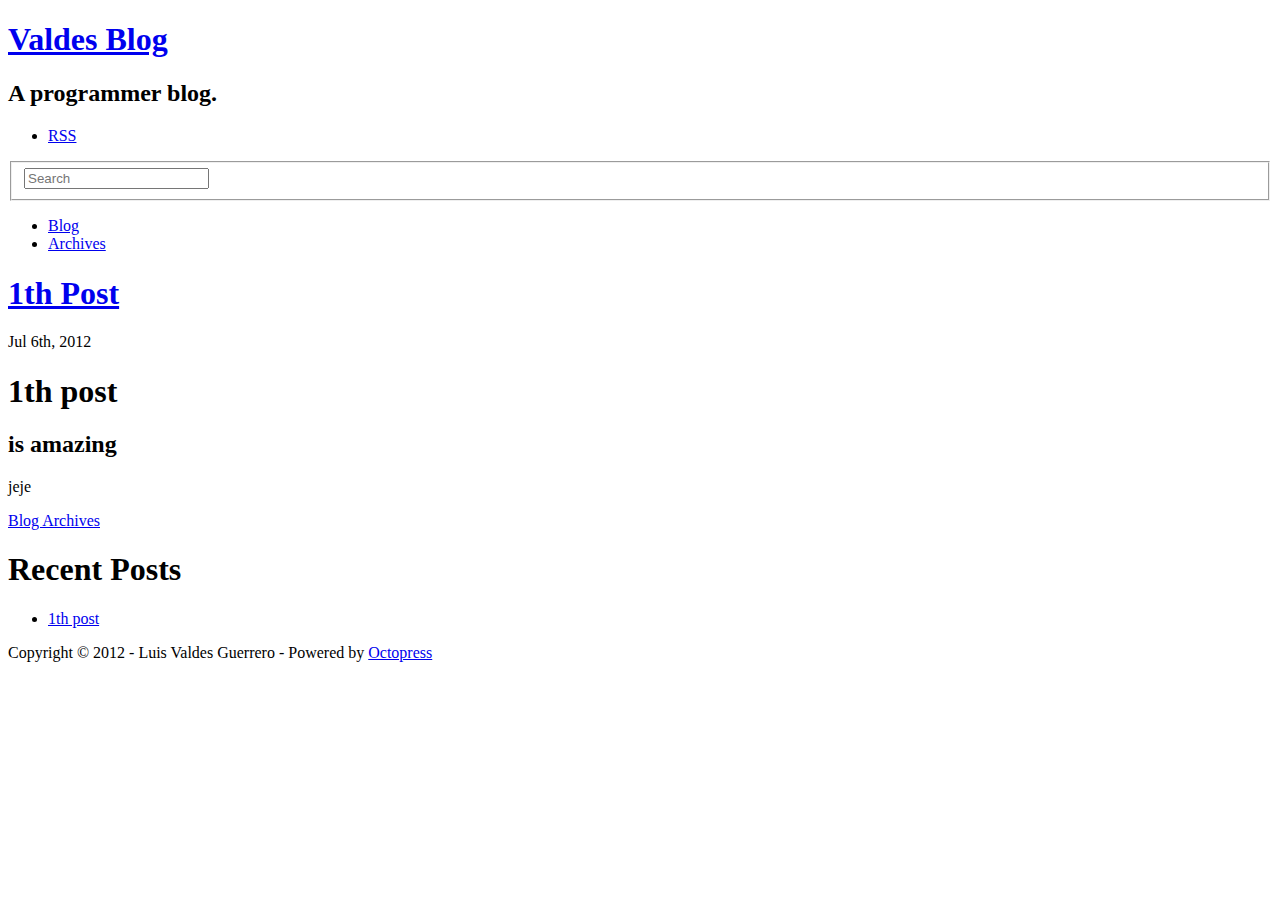
==== index.html @ 730fb1d6 "first commit" ====
<!DOCTYPE html>
<!--[if IEMobile 7 ]><html class="no-js iem7"><![endif]-->
<!--[if lt IE 9]><html class="no-js lte-ie8"><![endif]-->
<!--[if (gt IE 8)|(gt IEMobile 7)|!(IEMobile)|!(IE)]><!--><html class="no-js" lang="en"><!--<![endif]-->
<head>
  <meta charset="utf-8">
  <title>Valdes Blog</title>
  <meta name="author" content="Luis Valdes Guerrero">

  
  <meta name="description" content="1th post is amazing jeje
">
  

  <!-- http://t.co/dKP3o1e -->
  <meta name="HandheldFriendly" content="True">
  <meta name="MobileOptimized" content="320">
  <meta name="viewport" content="width=device-width, initial-scale=1">

  
  <link rel="canonical" href="http://github.com/valdes/">
  <link href="/valdes/favicon.png" rel="icon">
  <link href="/valdes/stylesheets/screen.css" media="screen, projection" rel="stylesheet" type="text/css">
  <script src="/valdes/javascripts/modernizr-2.0.js"></script>
  <script src="/valdes/javascripts/ender.js"></script>
  <script src="/valdes/javascripts/octopress.js" type="text/javascript"></script>
  <link href="/atom.xml" rel="alternate" title="Valdes Blog" type="application/atom+xml">
  <!--Fonts from Google"s Web font directory at http://google.com/webfonts -->
<link href="http://fonts.googleapis.com/css?family=PT+Serif:regular,italic,bold,bolditalic" rel="stylesheet" type="text/css">
<link href="http://fonts.googleapis.com/css?family=PT+Sans:regular,italic,bold,bolditalic" rel="stylesheet" type="text/css">

  

</head>

<body   >
  <header role="banner"><hgroup>
  <h1><a href="/valdes/">Valdes Blog</a></h1>
  
    <h2>A programmer blog.</h2>
  
</hgroup>

</header>
  <nav role="navigation"><ul class="subscription" data-subscription="rss">
  <li><a href="/atom.xml" rel="subscribe-rss" title="subscribe via RSS">RSS</a></li>
  
</ul>
  
<form action="http://google.com/search" method="get">
  <fieldset role="search">
    <input type="hidden" name="q" value="site:github.com/valdes" />
    <input class="search" type="text" name="q" results="0" placeholder="Search"/>
  </fieldset>
</form>
  
<ul class="main-navigation">
  <li><a href="/valdes/">Blog</a></li>
  <li><a href="/valdes/blog/archives">Archives</a></li>
</ul>

</nav>
  <div id="main">
    <div id="content">
      <div class="blog-index">
  
  
  
    <article>
      
  <header>
    
      <h1 class="entry-title"><a href="/valdes/blog/2012/07/06/1th-post/">1th Post</a></h1>
    
    
      <p class="meta">
        








  


<time datetime="2012-07-06T11:38:00+02:00" pubdate data-updated="true">Jul 6<span>th</span>, 2012</time>
        
      </p>
    
  </header>


  <div class="entry-content"><h1>1th post</h1>

<h2>is amazing</h2>

<p>jeje</p>
</div>
  
  


    </article>
  
  <div class="pagination">
    
    <a href="/valdes/blog/archives">Blog Archives</a>
    
  </div>
</div>
<aside class="sidebar">
  
    <section>
  <h1>Recent Posts</h1>
  <ul id="recent_posts">
    
      <li class="post">
        <a href="/valdes/blog/2012/07/06/1th-post/">1th post</a>
      </li>
    
  </ul>
</section>






  
</aside>

    </div>
  </div>
  <footer role="contentinfo"><p>
  Copyright &copy; 2012 - Luis Valdes Guerrero -
  <span class="credit">Powered by <a href="http://octopress.org">Octopress</a></span>
</p>

</footer>
  







  <script type="text/javascript">
    (function(){
      var twitterWidgets = document.createElement('script');
      twitterWidgets.type = 'text/javascript';
      twitterWidgets.async = true;
      twitterWidgets.src = 'http://platform.twitter.com/widgets.js';
      document.getElementsByTagName('head')[0].appendChild(twitterWidgets);
    })();
  </script>





</body>
</html>
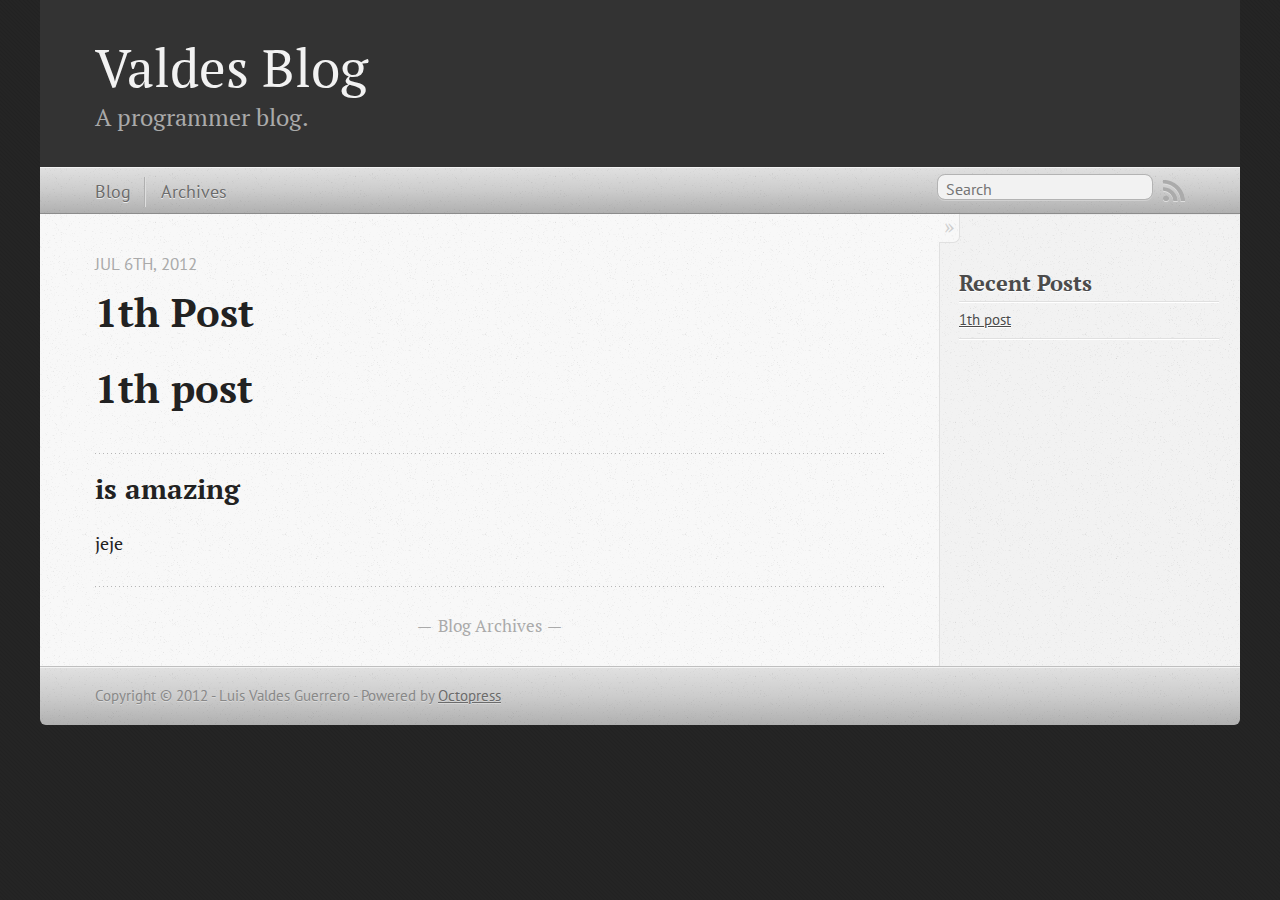
==== commit 27ac68fe: "relink" ====
--- a/index.html
+++ b/index.html
@@ -19,12 +19,12 @@
   <meta name="viewport" content="width=device-width, initial-scale=1">
 
   
-  <link rel="canonical" href="http://github.com/valdes/">
-  <link href="/valdes/favicon.png" rel="icon">
-  <link href="/valdes/stylesheets/screen.css" media="screen, projection" rel="stylesheet" type="text/css">
-  <script src="/valdes/javascripts/modernizr-2.0.js"></script>
-  <script src="/valdes/javascripts/ender.js"></script>
-  <script src="/valdes/javascripts/octopress.js" type="text/javascript"></script>
+  <link rel="canonical" href="http://valdes.github.com//">
+  <link href="/favicon.png" rel="icon">
+  <link href="/stylesheets/screen.css" media="screen, projection" rel="stylesheet" type="text/css">
+  <script src="/javascripts/modernizr-2.0.js"></script>
+  <script src="/javascripts/ender.js"></script>
+  <script src="/javascripts/octopress.js" type="text/javascript"></script>
   <link href="/atom.xml" rel="alternate" title="Valdes Blog" type="application/atom+xml">
   <!--Fonts from Google"s Web font directory at http://google.com/webfonts -->
 <link href="http://fonts.googleapis.com/css?family=PT+Serif:regular,italic,bold,bolditalic" rel="stylesheet" type="text/css">
@@ -36,7 +36,7 @@
 
 <body   >
   <header role="banner"><hgroup>
-  <h1><a href="/valdes/">Valdes Blog</a></h1>
+  <h1><a href="/">Valdes Blog</a></h1>
   
     <h2>A programmer blog.</h2>
   
@@ -50,14 +50,14 @@
   
 <form action="http://google.com/search" method="get">
   <fieldset role="search">
-    <input type="hidden" name="q" value="site:github.com/valdes" />
+    <input type="hidden" name="q" value="site:valdes.github.com/" />
     <input class="search" type="text" name="q" results="0" placeholder="Search"/>
   </fieldset>
 </form>
   
 <ul class="main-navigation">
-  <li><a href="/valdes/">Blog</a></li>
-  <li><a href="/valdes/blog/archives">Archives</a></li>
+  <li><a href="/">Blog</a></li>
+  <li><a href="/blog/archives">Archives</a></li>
 </ul>
 
 </nav>
@@ -71,7 +71,7 @@
       
   <header>
     
-      <h1 class="entry-title"><a href="/valdes/blog/2012/07/06/1th-post/">1th Post</a></h1>
+      <h1 class="entry-title"><a href="/blog/2012/07/06/1th-post/">1th Post</a></h1>
     
     
       <p class="meta">
@@ -108,7 +108,7 @@
   
   <div class="pagination">
     
-    <a href="/valdes/blog/archives">Blog Archives</a>
+    <a href="/blog/archives">Blog Archives</a>
     
   </div>
 </div>
@@ -119,7 +119,7 @@
   <ul id="recent_posts">
     
       <li class="post">
-        <a href="/valdes/blog/2012/07/06/1th-post/">1th post</a>
+        <a href="/blog/2012/07/06/1th-post/">1th post</a>
       </li>
     
   </ul>
--- a/stylesheets/screen.css
+++ b/stylesheets/screen.css
@@ -0,0 +1 @@
+html,body,div,span,applet,object,iframe,h1,h2,h3,h4,h5,h6,p,blockquote,pre,a,abbr,acronym,address,big,cite,code,del,dfn,em,img,ins,kbd,q,s,samp,small,strike,strong,sub,sup,tt,var,b,u,i,center,dl,dt,dd,ol,ul,li,fieldset,form,label,legend,table,caption,tbody,tfoot,thead,tr,th,td,article,aside,canvas,details,embed,figure,figcaption,footer,header,hgroup,menu,nav,output,ruby,section,summary,time,mark,audio,video{margin:0;padding:0;border:0;font-size:100%;font:inherit;vertical-align:baseline}body{line-height:1}ol,ul{list-style:none}table{border-collapse:collapse;border-spacing:0}caption,th,td{text-align:left;font-weight:normal;vertical-align:middle}q,blockquote{quotes:none}q:before,q:after,blockquote:before,blockquote:after{content:"";content:none}a img{border:none}article,aside,details,figcaption,figure,footer,header,hgroup,menu,nav,section,summary{display:block}article,aside,details,figcaption,figure,footer,header,hgroup,menu,nav,section,summary{display:block}a{color:#1863a1}a:visited{color:#751590}a:focus{color:#0181eb}a:hover{color:#0181eb}a:active{color:#01579f}aside.sidebar a{color:#1863a1}aside.sidebar a:focus{color:#0181eb}aside.sidebar a:hover{color:#0181eb}aside.sidebar a:active{color:#01579f}a{-webkit-transition:color 0.3s;-moz-transition:color 0.3s;-ms-transition:color 0.3s;-o-transition:color 0.3s;transition:color 0.3s}html{background:#252525 url('/images/line-tile.png?1341564791') top left}body>div{background:#f2f2f2 url('/images/noise.png?1341564791') top left;border-bottom:1px solid #bfbfbf}body>div>div{background:#f8f8f8 url('/images/noise.png?1341564791') top left;border-right:1px solid #e0e0e0}.heading,body>header h1,h1,h2,h3,h4,h5,h6{font-family:"PT Serif","Georgia","Helvetica Neue",Arial,sans-serif}.sans,body>header h2,article header p.meta,article>footer,#content .blog-index footer,html .gist .gist-file .gist-meta,#blog-archives a.category,#blog-archives time,aside.sidebar section,body>footer{font-family:"PT Sans","Helvetica Neue",Arial,sans-serif}.serif,body,#content .blog-index a[rel=full-article]{font-family:"PT Serif",Georgia,Times,"Times New Roman",serif}.mono,pre,code,tt,p code,li code{font-family:Menlo,Monaco,"Andale Mono","lucida console","Courier New",monospace}body>header h1{font-size:2.2em;font-family:"PT Serif","Georgia","Helvetica Neue",Arial,sans-serif;font-weight:normal;line-height:1.2em;margin-bottom:0.6667em}body>header h2{font-family:"PT Serif","Georgia","Helvetica Neue",Arial,sans-serif}body{line-height:1.5em;color:#222}h1{font-size:2.2em;line-height:1.2em}@media only screen and (min-width: 992px){body{font-size:1.15em}h1{font-size:2.6em;line-height:1.2em}}h1,h2,h3,h4,h5,h6{text-rendering:optimizelegibility;margin-bottom:1em;font-weight:bold}h2,section h1{font-size:1.5em}h3,section h2,section section h1{font-size:1.3em}h4,section h3,section section h2,section section section h1{font-size:1em}h5,section h4,section section h3{font-size:.9em}h6,section h5,section section h4,section section section h3{font-size:.8em}p,blockquote,ul,ol{margin-bottom:1.5em}ul{list-style-type:disc}ul ul{list-style-type:circle;margin-bottom:0px}ul ul ul{list-style-type:square;margin-bottom:0px}ol{list-style-type:decimal}ol ol{list-style-type:lower-alpha;margin-bottom:0px}ol ol ol{list-style-type:lower-roman;margin-bottom:0px}ul,ul ul,ul ol,ol,ol ul,ol ol{margin-left:1.3em}strong{font-weight:bold}em{font-style:italic}sup,sub{font-size:0.8em;position:relative;display:inline-block}sup{top:-0.5em}sub{bottom:-0.5em}q{font-style:italic}q:before{content:"\201C"}q:after{content:"\201D"}em,dfn{font-style:italic}strong,dfn{font-weight:bold}del,s{text-decoration:line-through}abbr,acronym{border-bottom:1px dotted;cursor:help}sub,sup{line-height:0}hr{margin-bottom:0.2em}small{font-size:.8em}big{font-size:1.2em}blockquote{font-style:italic;position:relative;font-size:1.2em;line-height:1.5em;padding-left:1em;border-left:4px solid rgba(170,170,170,0.5)}blockquote cite{font-style:italic}blockquote cite a{color:#aaa !important;word-wrap:break-word}blockquote cite:before{content:'\2014';padding-right:.3em;padding-left:.3em;color:#aaa}@media only screen and (min-width: 992px){blockquote{padding-left:1.5em;border-left-width:4px}}.pullquote-right:before,.pullquote-left:before{padding:0;border:none;content:attr(data-pullquote);float:right;width:45%;margin:.5em 0 1em 1.5em;position:relative;top:7px;font-size:1.4em;line-height:1.45em}.pullquote-left:before{float:left;margin:.5em 1.5em 1em 0}.force-wrap,article a,aside.sidebar a{white-space:-moz-pre-wrap;white-space:-pre-wrap;white-space:-o-pre-wrap;white-space:pre-wrap;word-wrap:break-word}.group,body>header,body>nav,body>footer,body #content>article,body #content>div>article,body #content>div>section,body div.pagination,aside.sidebar,#main,#content,.sidebar{*zoom:1}.group:after,body>header:after,body>nav:after,body>footer:after,body #content>article:after,body #content>div>article:after,body #content>div>section:after,body div.pagination:after,aside.sidebar:after,#main:after,#content:after,.sidebar:after{content:"";display:table;clear:both}body{-webkit-text-size-adjust:none;max-width:1200px;position:relative;margin:0 auto}body>header,body>nav,body>footer,body #content>article,body #content>div>article,body #content>div>section{padding-left:18px;padding-right:18px}@media only screen and (min-width: 480px){body>header,body>nav,body>footer,body #content>article,body #content>div>article,body #content>div>section{padding-left:25px;padding-right:25px}}@media only screen and (min-width: 768px){body>header,body>nav,body>footer,body #content>article,body #content>div>article,body #content>div>section{padding-left:35px;padding-right:35px}}@media only screen and (min-width: 992px){body>header,body>nav,body>footer,body #content>article,body #content>div>article,body #content>div>section{padding-left:55px;padding-right:55px}}body div.pagination{margin-left:18px;margin-right:18px}@media only screen and (min-width: 480px){body div.pagination{margin-left:25px;margin-right:25px}}@media only screen and (min-width: 768px){body div.pagination{margin-left:35px;margin-right:35px}}@media only screen and (min-width: 992px){body div.pagination{margin-left:55px;margin-right:55px}}body>header{font-size:1em;padding-top:1.5em;padding-bottom:1.5em}#content{overflow:hidden}#content>div,#content>article{width:100%}aside.sidebar{float:none;padding:0 18px 1px;background-color:#f7f7f7;border-top:1px solid #e0e0e0}.flex-content,article img,article video,article .flash-video,aside.sidebar img{max-width:100%;height:auto}.basic-alignment.left,article img.left,article video.left,article .left.flash-video,aside.sidebar img.left{float:left;margin-right:1.5em}.basic-alignment.right,article img.right,article video.right,article .right.flash-video,aside.sidebar img.right{float:right;margin-left:1.5em}.basic-alignment.center,article img.center,article video.center,article .center.flash-video,aside.sidebar img.center{display:block;margin:0 auto 1.5em}.basic-alignment.left,article img.left,article video.left,article .left.flash-video,aside.sidebar img.left,.basic-alignment.right,article img.right,article video.right,article .right.flash-video,aside.sidebar img.right{margin-bottom:.8em}.toggle-sidebar,.no-sidebar .toggle-sidebar{display:none}@media only screen and (min-width: 750px){body.sidebar-footer aside.sidebar{float:none;width:auto;clear:left;margin:0;padding:0 35px 1px;background-color:#f7f7f7;border-top:1px solid #eaeaea}body.sidebar-footer aside.sidebar section.odd,body.sidebar-footer aside.sidebar section.even{float:left;width:48%}body.sidebar-footer aside.sidebar section.odd{margin-left:0}body.sidebar-footer aside.sidebar section.even{margin-left:4%}body.sidebar-footer aside.sidebar.thirds section{width:30%;margin-left:5%}body.sidebar-footer aside.sidebar.thirds section.first{margin-left:0;clear:both}}body.sidebar-footer #content{margin-right:0px}body.sidebar-footer .toggle-sidebar{display:none}@media only screen and (min-width: 550px){body>header{font-size:1em}}@media only screen and (min-width: 750px){aside.sidebar{float:none;width:auto;clear:left;margin:0;padding:0 35px 1px;background-color:#f7f7f7;border-top:1px solid #eaeaea}aside.sidebar section.odd,aside.sidebar section.even{float:left;width:48%}aside.sidebar section.odd{margin-left:0}aside.sidebar section.even{margin-left:4%}aside.sidebar.thirds section{width:30%;margin-left:5%}aside.sidebar.thirds section.first{margin-left:0;clear:both}}@media only screen and (min-width: 768px){body{-webkit-text-size-adjust:auto}body>header{font-size:1.2em}#main{padding:0;margin:0 auto}#content{overflow:visible;margin-right:240px;position:relative}.no-sidebar #content{margin-right:0;border-right:0}.collapse-sidebar #content{margin-right:20px}#content>div,#content>article{padding-top:17.5px;padding-bottom:17.5px;float:left}aside.sidebar{width:210px;padding:0 15px 15px;background:none;clear:none;float:left;margin:0 -100% 0 0}aside.sidebar section{width:auto;margin-left:0}aside.sidebar section.odd,aside.sidebar section.even{float:none;width:auto;margin-left:0}.collapse-sidebar aside.sidebar{float:none;width:auto;clear:left;margin:0;padding:0 35px 1px;background-color:#f7f7f7;border-top:1px solid #eaeaea}.collapse-sidebar aside.sidebar section.odd,.collapse-sidebar aside.sidebar section.even{float:left;width:48%}.collapse-sidebar aside.sidebar section.odd{margin-left:0}.collapse-sidebar aside.sidebar section.even{margin-left:4%}.collapse-sidebar aside.sidebar.thirds section{width:30%;margin-left:5%}.collapse-sidebar aside.sidebar.thirds section.first{margin-left:0;clear:both}}@media only screen and (min-width: 992px){body>header{font-size:1.3em}#content{margin-right:300px}#content>div,#content>article{padding-top:27.5px;padding-bottom:27.5px}aside.sidebar{width:260px;padding:1.2em 20px 20px}.collapse-sidebar aside.sidebar{padding-left:55px;padding-right:55px}}@media only screen and (min-width: 768px){ul,ol{margin-left:0}}body>header{background:#333}body>header h1{display:inline-block;margin:0}body>header h1 a,body>header h1 a:visited,body>header h1 a:hover{color:#f2f2f2;text-decoration:none}body>header h2{margin:.2em 0 0;font-size:1em;color:#aaa;font-weight:normal}body>nav{position:relative;background-color:#ccc;background:url('/images/noise.png?1341564791'),-webkit-gradient(linear, 50% 0%, 50% 100%, color-stop(0%, #e0e0e0), color-stop(50%, #cccccc), color-stop(100%, #b0b0b0));background:url('/images/noise.png?1341564791'),-webkit-linear-gradient(#e0e0e0,#cccccc,#b0b0b0);background:url('/images/noise.png?1341564791'),-moz-linear-gradient(#e0e0e0,#cccccc,#b0b0b0);background:url('/images/noise.png?1341564791'),-o-linear-gradient(#e0e0e0,#cccccc,#b0b0b0);background:url('/images/noise.png?1341564791'),-ms-linear-gradient(#e0e0e0,#cccccc,#b0b0b0);background:url('/images/noise.png?1341564791'),linear-gradient(#e0e0e0,#cccccc,#b0b0b0);border-top:1px solid #f2f2f2;border-bottom:1px solid #8c8c8c;padding-top:.35em;padding-bottom:.35em}body>nav form{-webkit-background-clip:padding;-moz-background-clip:padding;background-clip:padding-box;margin:0;padding:0}body>nav form .search{padding:.3em .5em 0;font-size:.85em;font-family:"PT Sans","Helvetica Neue",Arial,sans-serif;line-height:1.1em;width:95%;-webkit-border-radius:0.5em;-moz-border-radius:0.5em;-ms-border-radius:0.5em;-o-border-radius:0.5em;border-radius:0.5em;-webkit-background-clip:padding;-moz-background-clip:padding;background-clip:padding-box;-webkit-box-shadow:#d1d1d1 0 1px;-moz-box-shadow:#d1d1d1 0 1px;box-shadow:#d1d1d1 0 1px;background-color:#f2f2f2;border:1px solid #b3b3b3;color:#888}body>nav form .search:focus{color:#444;border-color:#80b1df;-webkit-box-shadow:#80b1df 0 0 4px,#80b1df 0 0 3px inset;-moz-box-shadow:#80b1df 0 0 4px,#80b1df 0 0 3px inset;box-shadow:#80b1df 0 0 4px,#80b1df 0 0 3px inset;background-color:#fff;outline:none}body>nav fieldset[role=search]{float:right;width:48%}body>nav fieldset.mobile-nav{float:left;width:48%}body>nav fieldset.mobile-nav select{width:100%;font-size:.8em;border:1px solid #888}body>nav ul{display:none}@media only screen and (min-width: 550px){body>nav{font-size:.9em}body>nav ul{margin:0;padding:0;border:0;overflow:hidden;*zoom:1;float:left;display:block;padding-top:.15em}body>nav ul li{list-style-image:none;list-style-type:none;margin-left:0;white-space:nowrap;display:inline;float:left;padding-left:0;padding-right:0}body>nav ul li:first-child,body>nav ul li.first{padding-left:0}body>nav ul li:last-child{padding-right:0}body>nav ul li.last{padding-right:0}body>nav ul.subscription{margin-left:.8em;float:right}body>nav ul.subscription li:last-child a{padding-right:0}body>nav ul li{margin:0}body>nav a{color:#6b6b6b;font-family:"PT Sans","Helvetica Neue",Arial,sans-serif;text-shadow:#ebebeb 0 1px;float:left;text-decoration:none;font-size:1.1em;padding:.1em 0;line-height:1.5em}body>nav a:visited{color:#6b6b6b}body>nav a:hover{color:#2b2b2b}body>nav li+li{border-left:1px solid #b0b0b0;margin-left:.8em}body>nav li+li a{padding-left:.8em;border-left:1px solid #dedede}body>nav form{float:right;text-align:left;padding-left:.8em;width:175px}body>nav form .search{width:93%;font-size:.95em;line-height:1.2em}body>nav ul[data-subscription$=email]+form{width:97px}body>nav ul[data-subscription$=email]+form .search{width:91%}body>nav fieldset.mobile-nav{display:none}body>nav fieldset[role=search]{width:99%}}@media only screen and (min-width: 992px){body>nav form{width:215px}body>nav ul[data-subscription$=email]+form{width:147px}}.no-placeholder body>nav .search{background:#f2f2f2 url('/images/search.png?1341564791') 0.3em 0.25em no-repeat;text-indent:1.3em}@media only screen and (min-width: 550px){.maskImage body>nav ul[data-subscription$=email]+form{width:123px}}@media only screen and (min-width: 992px){.maskImage body>nav ul[data-subscription$=email]+form{width:173px}}.maskImage ul.subscription{position:relative;top:.2em}.maskImage ul.subscription li,.maskImage ul.subscription a{border:0;padding:0}.maskImage a[rel=subscribe-rss]{position:relative;top:0px;text-indent:-999999em;background-color:#dedede;border:0;padding:0}.maskImage a[rel=subscribe-rss],.maskImage a[rel=subscribe-rss]:after{-webkit-mask-image:url('/images/rss.png?1341564791');-moz-mask-image:url('/images/rss.png?1341564791');-ms-mask-image:url('/images/rss.png?1341564791');-o-mask-image:url('/images/rss.png?1341564791');mask-image:url('/images/rss.png?1341564791');-webkit-mask-repeat:no-repeat;-moz-mask-repeat:no-repeat;-ms-mask-repeat:no-repeat;-o-mask-repeat:no-repeat;mask-repeat:no-repeat;width:22px;height:22px}.maskImage a[rel=subscribe-rss]:after{content:"";position:absolute;top:-1px;left:0;background-color:#ababab}.maskImage a[rel=subscribe-rss]:hover:after{background-color:#9e9e9e}.maskImage a[rel=subscribe-email]{position:relative;top:0px;text-indent:-999999em;background-color:#dedede;border:0;padding:0}.maskImage a[rel=subscribe-email],.maskImage a[rel=subscribe-email]:after{-webkit-mask-image:url('/images/email.png?1341564791');-moz-mask-image:url('/images/email.png?1341564791');-ms-mask-image:url('/images/email.png?1341564791');-o-mask-image:url('/images/email.png?1341564791');mask-image:url('/images/email.png?1341564791');-webkit-mask-repeat:no-repeat;-moz-mask-repeat:no-repeat;-ms-mask-repeat:no-repeat;-o-mask-repeat:no-repeat;mask-repeat:no-repeat;width:28px;height:22px}.maskImage a[rel=subscribe-email]:after{content:"";position:absolute;top:-1px;left:0;background-color:#ababab}.maskImage a[rel=subscribe-email]:hover:after{background-color:#9e9e9e}article{padding-top:1em}article header{position:relative;padding-top:2em;padding-bottom:1em;margin-bottom:1em;background:url('[data-uri]') bottom left repeat-x}article header h1{margin:0}article header h1 a{text-decoration:none}article header h1 a:hover{text-decoration:underline}article header p{font-size:.9em;color:#aaa;margin:0}article header p.meta{text-transform:uppercase;position:absolute;top:0}@media only screen and (min-width: 768px){article header{margin-bottom:1.5em;padding-bottom:1em;background:url('[data-uri]') bottom left repeat-x}}article h2{padding-top:0.8em;background:url('[data-uri]') top left repeat-x}.entry-content article h2:first-child,article header+h2{padding-top:0}article h2:first-child,article header+h2{background:none}article .feature{padding-top:.5em;margin-bottom:1em;padding-bottom:1em;background:url('[data-uri]') bottom left repeat-x;font-size:2.0em;font-style:italic;line-height:1.3em}article img,article video,article .flash-video{-webkit-border-radius:0.3em;-moz-border-radius:0.3em;-ms-border-radius:0.3em;-o-border-radius:0.3em;border-radius:0.3em;-webkit-box-shadow:rgba(0,0,0,0.15) 0 1px 4px;-moz-box-shadow:rgba(0,0,0,0.15) 0 1px 4px;box-shadow:rgba(0,0,0,0.15) 0 1px 4px;-webkit-box-sizing:border-box;-moz-box-sizing:border-box;box-sizing:border-box;border:#fff 0.5em solid}article video,article .flash-video{margin:0 auto 1.5em}article video{display:block;width:100%}article .flash-video>div{position:relative;display:block;padding-bottom:56.25%;padding-top:1px;height:0;overflow:hidden}article .flash-video>div iframe,article .flash-video>div object,article .flash-video>div embed{position:absolute;top:0;left:0;width:100%;height:100%}article>footer{padding-bottom:2.5em;margin-top:2em}article>footer p.meta{margin-bottom:.8em;font-size:.85em;clear:both;overflow:hidden}.blog-index article+article{background:url('[data-uri]') top left repeat-x}#content .blog-index{padding-top:0;padding-bottom:0}#content .blog-index article{padding-top:2em}#content .blog-index article header{background:none;padding-bottom:0}#content .blog-index article h1{font-size:2.2em}#content .blog-index article h1 a{color:inherit}#content .blog-index article h1 a:hover{color:#0181eb}#content .blog-index a[rel=full-article]{background:#ebebeb;display:inline-block;padding:.4em .8em;margin-right:.5em;text-decoration:none;color:#666;-webkit-transition:background-color 0.5s;-moz-transition:background-color 0.5s;-ms-transition:background-color 0.5s;-o-transition:background-color 0.5s;transition:background-color 0.5s}#content .blog-index a[rel=full-article]:hover{background:#0181eb;text-shadow:none;color:#f8f8f8}#content .blog-index footer{margin-top:1em}.separator,article>footer .byline+time:before,article>footer time+time:before,article>footer .comments:before,article>footer .byline ~ .categories:before{content:"\2022 ";padding:0 .4em 0 .2em;display:inline-block}#content div.pagination{text-align:center;font-size:.95em;position:relative;background:url('[data-uri]') top left repeat-x;padding-top:1.5em;padding-bottom:1.5em}#content div.pagination a{text-decoration:none;color:#aaa}#content div.pagination a.prev{position:absolute;left:0}#content div.pagination a.next{position:absolute;right:0}#content div.pagination a:hover{color:#0181eb}#content div.pagination a[href*=archive]:before,#content div.pagination a[href*=archive]:after{content:'\2014';padding:0 .3em}p.meta+.sharing{padding-top:1em;padding-left:0;background:url('[data-uri]') top left repeat-x}#fb-root{display:none}.highlight,html .gist .gist-file .gist-syntax .gist-highlight{border:1px solid #05232b !important}.highlight table td.code,html .gist .gist-file .gist-syntax .gist-highlight table td.code{width:100%}.highlight .line-numbers,html .gist .gist-file .gist-syntax .gist-highlight .line-numbers{text-align:right;font-size:13px;line-height:1.45em;background:#073642 url('/images/noise.png?1341564791') top left !important;border-right:1px solid #00232c !important;-webkit-box-shadow:#083e4b -1px 0 inset;-moz-box-shadow:#083e4b -1px 0 inset;box-shadow:#083e4b -1px 0 inset;text-shadow:#021014 0 -1px;padding:.8em !important;-webkit-border-radius:0;-moz-border-radius:0;-ms-border-radius:0;-o-border-radius:0;border-radius:0}.highlight .line-numbers span,html .gist .gist-file .gist-syntax .gist-highlight .line-numbers span{color:#586e75 !important}figure.code,.gist-file,pre{-webkit-box-shadow:rgba(0,0,0,0.06) 0 0 10px;-moz-box-shadow:rgba(0,0,0,0.06) 0 0 10px;box-shadow:rgba(0,0,0,0.06) 0 0 10px}figure.code .highlight pre,.gist-file .highlight pre,pre .highlight pre{-webkit-box-shadow:none;-moz-box-shadow:none;box-shadow:none}html .gist .gist-file{margin-bottom:1.8em;position:relative;border:none;padding-top:26px !important}html .gist .gist-file .gist-syntax{border-bottom:0 !important;background:none !important}html .gist .gist-file .gist-syntax .gist-highlight{background:#002b36 !important}html .gist .gist-file .gist-meta{padding:.6em 0.8em;border:1px solid #083e4b !important;color:#586e75;font-size:.7em !important;background:#073642 url('/images/noise.png?1341564791') top left;line-height:1.5em}html .gist .gist-file .gist-meta a{color:#75878b !important;text-decoration:none}html .gist .gist-file .gist-meta a:hover{text-decoration:underline}html .gist .gist-file .gist-meta a:hover{color:#93a1a1 !important}html .gist .gist-file .gist-meta a[href*='#file']{position:absolute;top:0;left:0;right:-10px;color:#474747 !important}html .gist .gist-file .gist-meta a[href*='#file']:hover{color:#1863a1 !important}html .gist .gist-file .gist-meta a[href*=raw]{top:.4em}pre{background:#002b36 url('/images/noise.png?1341564791') top left;-webkit-border-radius:0.4em;-moz-border-radius:0.4em;-ms-border-radius:0.4em;-o-border-radius:0.4em;border-radius:0.4em;border:1px solid #05232b;line-height:1.45em;font-size:13px;margin-bottom:2.1em;padding:.8em 1em;color:#93a1a1;overflow:auto}h3.filename+pre{-moz-border-radius-topleft:0px;-webkit-border-top-left-radius:0px;-ms-border-top-left-radius:0px;-o-border-top-left-radius:0px;border-top-left-radius:0px;-moz-border-radius-topright:0px;-webkit-border-top-right-radius:0px;-ms-border-top-right-radius:0px;-o-border-top-right-radius:0px;border-top-right-radius:0px}p code,li code{display:inline-block;white-space:no-wrap;background:#fff;font-size:.8em;line-height:1.5em;color:#555;border:1px solid #ddd;-webkit-border-radius:0.4em;-moz-border-radius:0.4em;-ms-border-radius:0.4em;-o-border-radius:0.4em;border-radius:0.4em;padding:0 .3em;margin:-1px 0}p pre code,li pre code{font-size:1em !important;background:none;border:none}.pre-code,html .gist .gist-file .gist-syntax .gist-highlight pre,.highlight code{font-family:Menlo,Monaco,"Andale Mono","lucida console","Courier New",monospace !important;overflow:scroll;overflow-y:hidden;display:block;padding:.8em !important;overflow-x:auto;line-height:1.45em;background:#002b36 url('/images/noise.png?1341564791') top left !important;color:#93a1a1 !important}.pre-code *::-moz-selection,html .gist .gist-file .gist-syntax .gist-highlight pre *::-moz-selection,.highlight code *::-moz-selection{background:#386774;color:inherit;text-shadow:#002b36 0 1px}.pre-code *::-webkit-selection,html .gist .gist-file .gist-syntax .gist-highlight pre *::-webkit-selection,.highlight code *::-webkit-selection{background:#386774;color:inherit;text-shadow:#002b36 0 1px}.pre-code *::selection,html .gist .gist-file .gist-syntax .gist-highlight pre *::selection,.highlight code *::selection{background:#386774;color:inherit;text-shadow:#002b36 0 1px}.pre-code span,html .gist .gist-file .gist-syntax .gist-highlight pre span,.highlight code span{color:#93a1a1 !important}.pre-code span,html .gist .gist-file .gist-syntax .gist-highlight pre span,.highlight code span{font-style:normal !important;font-weight:normal !important}.pre-code .c,html .gist .gist-file .gist-syntax .gist-highlight pre .c,.highlight code .c{color:#586e75 !important;font-style:italic !important}.pre-code .cm,html .gist .gist-file .gist-syntax .gist-highlight pre .cm,.highlight code .cm{color:#586e75 !important;font-style:italic !important}.pre-code .cp,html .gist .gist-file .gist-syntax .gist-highlight pre .cp,.highlight code .cp{color:#586e75 !important;font-style:italic !important}.pre-code .c1,html .gist .gist-file .gist-syntax .gist-highlight pre .c1,.highlight code .c1{color:#586e75 !important;font-style:italic !important}.pre-code .cs,html .gist .gist-file .gist-syntax .gist-highlight pre .cs,.highlight code .cs{color:#586e75 !important;font-weight:bold !important;font-style:italic !important}.pre-code .err,html .gist .gist-file .gist-syntax .gist-highlight pre .err,.highlight code .err{color:#dc322f !important;background:none !important}.pre-code .k,html .gist .gist-file .gist-syntax .gist-highlight pre .k,.highlight code .k{color:#cb4b16 !important}.pre-code .o,html .gist .gist-file .gist-syntax .gist-highlight pre .o,.highlight code .o{color:#93a1a1 !important;font-weight:bold !important}.pre-code .p,html .gist .gist-file .gist-syntax .gist-highlight pre .p,.highlight code .p{color:#93a1a1 !important}.pre-code .ow,html .gist .gist-file .gist-syntax .gist-highlight pre .ow,.highlight code .ow{color:#2aa198 !important;font-weight:bold !important}.pre-code .gd,html .gist .gist-file .gist-syntax .gist-highlight pre .gd,.highlight code .gd{color:#93a1a1 !important;background-color:#372c34 !important;display:inline-block}.pre-code .gd .x,html .gist .gist-file .gist-syntax .gist-highlight pre .gd .x,.highlight code .gd .x{color:#93a1a1 !important;background-color:#4d2d33 !important;display:inline-block}.pre-code .ge,html .gist .gist-file .gist-syntax .gist-highlight pre .ge,.highlight code .ge{color:#93a1a1 !important;font-style:italic !important}.pre-code .gh,html .gist .gist-file .gist-syntax .gist-highlight pre .gh,.highlight code .gh{color:#586e75 !important}.pre-code .gi,html .gist .gist-file .gist-syntax .gist-highlight pre .gi,.highlight code .gi{color:#93a1a1 !important;background-color:#1a412b !important;display:inline-block}.pre-code .gi .x,html .gist .gist-file .gist-syntax .gist-highlight pre .gi .x,.highlight code .gi .x{color:#93a1a1 !important;background-color:#355720 !important;display:inline-block}.pre-code .gs,html .gist .gist-file .gist-syntax .gist-highlight pre .gs,.highlight code .gs{color:#93a1a1 !important;font-weight:bold !important}.pre-code .gu,html .gist .gist-file .gist-syntax .gist-highlight pre .gu,.highlight code .gu{color:#6c71c4 !important}.pre-code .kc,html .gist .gist-file .gist-syntax .gist-highlight pre .kc,.highlight code .kc{color:#859900 !important;font-weight:bold !important}.pre-code .kd,html .gist .gist-file .gist-syntax .gist-highlight pre .kd,.highlight code .kd{color:#268bd2 !important}.pre-code .kp,html .gist .gist-file .gist-syntax .gist-highlight pre .kp,.highlight code .kp{color:#cb4b16 !important;font-weight:bold !important}.pre-code .kr,html .gist .gist-file .gist-syntax .gist-highlight pre .kr,.highlight code .kr{color:#d33682 !important;font-weight:bold !important}.pre-code .kt,html .gist .gist-file .gist-syntax .gist-highlight pre .kt,.highlight code .kt{color:#2aa198 !important}.pre-code .n,html .gist .gist-file .gist-syntax .gist-highlight pre .n,.highlight code .n{color:#268bd2 !important}.pre-code .na,html .gist .gist-file .gist-syntax .gist-highlight pre .na,.highlight code .na{color:#268bd2 !important}.pre-code .nb,html .gist .gist-file .gist-syntax .gist-highlight pre .nb,.highlight code .nb{color:#859900 !important}.pre-code .nc,html .gist .gist-file .gist-syntax .gist-highlight pre .nc,.highlight code .nc{color:#d33682 !important}.pre-code .no,html .gist .gist-file .gist-syntax .gist-highlight pre .no,.highlight code .no{color:#b58900 !important}.pre-code .nl,html .gist .gist-file .gist-syntax .gist-highlight pre .nl,.highlight code .nl{color:#859900 !important}.pre-code .ne,html .gist .gist-file .gist-syntax .gist-highlight pre .ne,.highlight code .ne{color:#268bd2 !important;font-weight:bold !important}.pre-code .nf,html .gist .gist-file .gist-syntax .gist-highlight pre .nf,.highlight code .nf{color:#268bd2 !important;font-weight:bold !important}.pre-code .nn,html .gist .gist-file .gist-syntax .gist-highlight pre .nn,.highlight code .nn{color:#b58900 !important}.pre-code .nt,html .gist .gist-file .gist-syntax .gist-highlight pre .nt,.highlight code .nt{color:#268bd2 !important;font-weight:bold !important}.pre-code .nx,html .gist .gist-file .gist-syntax .gist-highlight pre .nx,.highlight code .nx{color:#b58900 !important}.pre-code .vg,html .gist .gist-file .gist-syntax .gist-highlight pre .vg,.highlight code .vg{color:#268bd2 !important}.pre-code .vi,html .gist .gist-file .gist-syntax .gist-highlight pre .vi,.highlight code .vi{color:#268bd2 !important}.pre-code .nv,html .gist .gist-file .gist-syntax .gist-highlight pre .nv,.highlight code .nv{color:#268bd2 !important}.pre-code .mf,html .gist .gist-file .gist-syntax .gist-highlight pre .mf,.highlight code .mf{color:#2aa198 !important}.pre-code .m,html .gist .gist-file .gist-syntax .gist-highlight pre .m,.highlight code .m{color:#2aa198 !important}.pre-code .mh,html .gist .gist-file .gist-syntax .gist-highlight pre .mh,.highlight code .mh{color:#2aa198 !important}.pre-code .mi,html .gist .gist-file .gist-syntax .gist-highlight pre .mi,.highlight code .mi{color:#2aa198 !important}.pre-code .s,html .gist .gist-file .gist-syntax .gist-highlight pre .s,.highlight code .s{color:#2aa198 !important}.pre-code .sd,html .gist .gist-file .gist-syntax .gist-highlight pre .sd,.highlight code .sd{color:#2aa198 !important}.pre-code .s2,html .gist .gist-file .gist-syntax .gist-highlight pre .s2,.highlight code .s2{color:#2aa198 !important}.pre-code .se,html .gist .gist-file .gist-syntax .gist-highlight pre .se,.highlight code .se{color:#dc322f !important}.pre-code .si,html .gist .gist-file .gist-syntax .gist-highlight pre .si,.highlight code .si{color:#268bd2 !important}.pre-code .sr,html .gist .gist-file .gist-syntax .gist-highlight pre .sr,.highlight code .sr{color:#2aa198 !important}.pre-code .s1,html .gist .gist-file .gist-syntax .gist-highlight pre .s1,.highlight code .s1{color:#2aa198 !important}.pre-code div .gd,html .gist .gist-file .gist-syntax .gist-highlight pre div .gd,.highlight code div .gd,.pre-code div .gd .x,html .gist .gist-file .gist-syntax .gist-highlight pre div .gd .x,.highlight code div .gd .x,.pre-code div .gi,html .gist .gist-file .gist-syntax .gist-highlight pre div .gi,.highlight code div .gi,.pre-code div .gi .x,html .gist .gist-file .gist-syntax .gist-highlight pre div .gi .x,.highlight code div .gi .x{display:inline-block;width:100%}.highlight,.gist-highlight{margin-bottom:1.8em;background:#002b36;overflow-y:hidden;overflow-x:auto}.highlight pre,.gist-highlight pre{background:none;-webkit-border-radius:none;-moz-border-radius:none;-ms-border-radius:none;-o-border-radius:none;border-radius:none;border:none;padding:0;margin-bottom:0}pre::-webkit-scrollbar,.highlight::-webkit-scrollbar,.gist-highlight::-webkit-scrollbar{height:.5em;background:rgba(255,255,255,0.15)}pre::-webkit-scrollbar-thumb:horizontal,.highlight::-webkit-scrollbar-thumb:horizontal,.gist-highlight::-webkit-scrollbar-thumb:horizontal{background:rgba(255,255,255,0.2);-webkit-border-radius:4px;border-radius:4px}.highlight code{background:#000}figure.code{background:none;padding:0;border:0;margin-bottom:1.5em}figure.code pre{margin-bottom:0}figure.code figcaption{position:relative}figure.code .highlight{margin-bottom:0}.code-title,html .gist .gist-file .gist-meta a[href*='#file'],h3.filename,figure.code figcaption{text-align:center;font-size:13px;line-height:2em;text-shadow:#cbcccc 0 1px 0;color:#474747;font-weight:normal;margin-bottom:0;-moz-border-radius-topleft:5px;-webkit-border-top-left-radius:5px;-ms-border-top-left-radius:5px;-o-border-top-left-radius:5px;border-top-left-radius:5px;-moz-border-radius-topright:5px;-webkit-border-top-right-radius:5px;-ms-border-top-right-radius:5px;-o-border-top-right-radius:5px;border-top-right-radius:5px;font-family:"Helvetica Neue", Arial, "Lucida Grande", "Lucida Sans Unicode", Lucida, sans-serif;background:#aaa url('/images/code_bg.png?1341564791') top repeat-x;border:1px solid #565656;border-top-color:#cbcbcb;border-left-color:#a5a5a5;border-right-color:#a5a5a5;border-bottom:0}.download-source,html .gist .gist-file .gist-meta a[href*=raw],figure.code figcaption a{position:absolute;right:.8em;text-decoration:none;color:#666 !important;z-index:1;font-size:13px;text-shadow:#cbcccc 0 1px 0;padding-left:3em}.download-source:hover,html .gist .gist-file .gist-meta a[href*=raw]:hover,figure.code figcaption a:hover{text-decoration:underline}#archive #content>div,#archive #content>div>article{padding-top:0}#blog-archives{color:#aaa}#blog-archives article{padding:1em 0 1em;position:relative;background:url('[data-uri]') bottom left repeat-x}#blog-archives article:last-child{background:none}#blog-archives article footer{padding:0;margin:0}#blog-archives h1{color:#222;margin-bottom:.3em}#blog-archives h2{display:none}#blog-archives h1{font-size:1.5em}#blog-archives h1 a{text-decoration:none;color:inherit;font-weight:normal;display:inline-block}#blog-archives h1 a:hover{text-decoration:underline}#blog-archives h1 a:hover{color:#0181eb}#blog-archives a.category,#blog-archives time{color:#aaa}#blog-archives .entry-content{display:none}#blog-archives time{font-size:.9em;line-height:1.2em}#blog-archives time .month,#blog-archives time .day{display:inline-block}#blog-archives time .month{text-transform:uppercase}#blog-archives p{margin-bottom:1em}#blog-archives a,#blog-archives .entry-content a{color:inherit}#blog-archives a:hover,#blog-archives .entry-content a:hover{color:#0181eb}#blog-archives a:hover{color:#0181eb}@media only screen and (min-width: 550px){#blog-archives article{margin-left:5em}#blog-archives h2{margin-bottom:.3em;font-weight:normal;display:inline-block;position:relative;top:-1px;float:left}#blog-archives h2:first-child{padding-top:.75em}#blog-archives time{position:absolute;text-align:right;left:0em;top:1.8em}#blog-archives .year{display:none}#blog-archives article{padding-left:4.5em;padding-bottom:.7em}#blog-archives a.category{line-height:1.1em}}#content>.category article{margin-left:0;padding-left:6.8em}#content>.category .year{display:inline}.side-shadow-border,aside.sidebar section h1,aside.sidebar li{-webkit-box-shadow:#fff 0 1px;-moz-box-shadow:#fff 0 1px;box-shadow:#fff 0 1px}aside.sidebar{overflow:hidden;color:#4b4b4b;text-shadow:#fff 0 1px}aside.sidebar section{font-size:.8em;line-height:1.4em;margin-bottom:1.5em}aside.sidebar section h1{margin:1.5em 0 0;padding-bottom:.2em;border-bottom:1px solid #e0e0e0}aside.sidebar section h1+p{padding-top:.4em}aside.sidebar img{-webkit-border-radius:0.3em;-moz-border-radius:0.3em;-ms-border-radius:0.3em;-o-border-radius:0.3em;border-radius:0.3em;-webkit-box-shadow:rgba(0,0,0,0.15) 0 1px 4px;-moz-box-shadow:rgba(0,0,0,0.15) 0 1px 4px;box-shadow:rgba(0,0,0,0.15) 0 1px 4px;-webkit-box-sizing:border-box;-moz-box-sizing:border-box;box-sizing:border-box;border:#fff 0.3em solid}aside.sidebar ul{margin-bottom:0.5em;margin-left:0}aside.sidebar li{list-style:none;padding:.5em 0;margin:0;border-bottom:1px solid #e0e0e0}aside.sidebar li p:last-child{margin-bottom:0}aside.sidebar a{color:inherit;-webkit-transition:color 0.5s;-moz-transition:color 0.5s;-ms-transition:color 0.5s;-o-transition:color 0.5s;transition:color 0.5s}aside.sidebar:hover a{color:#1863a1}aside.sidebar:hover a:hover{color:#0181eb}.aside-alt-link,#tweets a[href*='twitter.com/search'],#pinboard_linkroll .pin-tag{color:#7e7e7e}.aside-alt-link:hover,#tweets a[href*='twitter.com/search']:hover,#pinboard_linkroll .pin-tag:hover{color:#0181eb}@media only screen and (min-width: 768px){.toggle-sidebar{outline:none;position:absolute;right:-10px;top:0;bottom:0;display:inline-block;text-decoration:none;color:#cecece;width:9px;cursor:pointer}.toggle-sidebar:hover{background:#e9e9e9;background:-webkit-gradient(linear, 0% 50%, 100% 50%, color-stop(0%, rgba(224,224,224,0.5)), color-stop(100%, rgba(224,224,224,0)));background:-webkit-linear-gradient(left, rgba(224,224,224,0.5),rgba(224,224,224,0));background:-moz-linear-gradient(left, rgba(224,224,224,0.5),rgba(224,224,224,0));background:-o-linear-gradient(left, rgba(224,224,224,0.5),rgba(224,224,224,0));background:-ms-linear-gradient(left, rgba(224,224,224,0.5),rgba(224,224,224,0));background:linear-gradient(left, rgba(224,224,224,0.5),rgba(224,224,224,0))}.toggle-sidebar:after{position:absolute;right:-11px;top:0;width:20px;font-size:1.2em;line-height:1.1em;padding-bottom:.15em;-moz-border-radius-bottomright:0.3em;-webkit-border-bottom-right-radius:0.3em;-ms-border-bottom-right-radius:0.3em;-o-border-bottom-right-radius:0.3em;border-bottom-right-radius:0.3em;text-align:center;background:#f8f8f8 url('/images/noise.png?1341564791') top left;border-bottom:1px solid #e0e0e0;border-right:1px solid #e0e0e0;content:"\00BB";text-indent:-1px}.collapse-sidebar .toggle-sidebar{text-indent:0px;right:-20px;width:19px}.collapse-sidebar .toggle-sidebar:hover{background:#e9e9e9}.collapse-sidebar .toggle-sidebar:after{border-left:1px solid #e0e0e0;text-shadow:#fff 0 1px;content:"\00AB";left:0px;right:0;text-align:center;text-indent:0;border:0;border-right-width:0;background:none}}#tweets .loading{background:url('[data-uri]') no-repeat center 0.5em;color:#c4c4c4;text-shadow:#f8f8f8 0 1px;text-align:center;padding:2.5em 0 .5em}#tweets .loading.error{background:url('[data-uri]') no-repeat center 0.5em}#tweets p{position:relative;padding-right:1em}#tweets a[href*=status]:first-child{color:#a4a4a4;float:right;padding:0 0 .1em 1em;position:relative;right:-1.3em;text-shadow:#fff 0 1px;font-size:.7em;text-decoration:none}#tweets a[href*=status]:first-child span{font-size:1.5em}#tweets a[href*=status]:first-child:hover{color:#0181eb;text-decoration:none}#tweets a[href*='twitter.com/search']{text-decoration:none}#tweets a[href*='twitter.com/search']:hover{text-decoration:underline}.googleplus h1{-moz-box-shadow:none !important;-webkit-box-shadow:none !important;-o-box-shadow:none !important;box-shadow:none !important;border-bottom:0px none !important}.googleplus a{text-decoration:none;white-space:normal !important;line-height:32px}.googleplus a img{float:left;margin-right:0.5em;border:0 none}.googleplus-hidden{position:absolute;top:-1000em;left:-1000em}#pinboard_linkroll .pin-title,#pinboard_linkroll .pin-description{display:block;margin-bottom:.5em}#pinboard_linkroll .pin-tag{text-decoration:none}#pinboard_linkroll .pin-tag:hover{text-decoration:underline}#pinboard_linkroll .pin-tag:after{content:','}#pinboard_linkroll .pin-tag:last-child:after{content:''}.delicious-posts a.delicious-link{margin-bottom:.5em;display:block}.delicious-posts p{font-size:1em}body>footer{font-size:.8em;color:#888;text-shadow:#d9d9d9 0 1px;background-color:#ccc;background:url('/images/noise.png?1341564791'),-webkit-gradient(linear, 50% 0%, 50% 100%, color-stop(0%, #e0e0e0), color-stop(50%, #cccccc), color-stop(100%, #b0b0b0));background:url('/images/noise.png?1341564791'),-webkit-linear-gradient(#e0e0e0,#cccccc,#b0b0b0);background:url('/images/noise.png?1341564791'),-moz-linear-gradient(#e0e0e0,#cccccc,#b0b0b0);background:url('/images/noise.png?1341564791'),-o-linear-gradient(#e0e0e0,#cccccc,#b0b0b0);background:url('/images/noise.png?1341564791'),-ms-linear-gradient(#e0e0e0,#cccccc,#b0b0b0);background:url('/images/noise.png?1341564791'),linear-gradient(#e0e0e0,#cccccc,#b0b0b0);border-top:1px solid #f2f2f2;position:relative;padding-top:1em;padding-bottom:1em;margin-bottom:3em;-moz-border-radius-bottomleft:0.4em;-webkit-border-bottom-left-radius:0.4em;-ms-border-bottom-left-radius:0.4em;-o-border-bottom-left-radius:0.4em;border-bottom-left-radius:0.4em;-moz-border-radius-bottomright:0.4em;-webkit-border-bottom-right-radius:0.4em;-ms-border-bottom-right-radius:0.4em;-o-border-bottom-right-radius:0.4em;border-bottom-right-radius:0.4em;z-index:1}body>footer a{color:#6b6b6b}body>footer a:visited{color:#6b6b6b}body>footer a:hover{color:#484848}body>footer p:last-child{margin-bottom:0}
